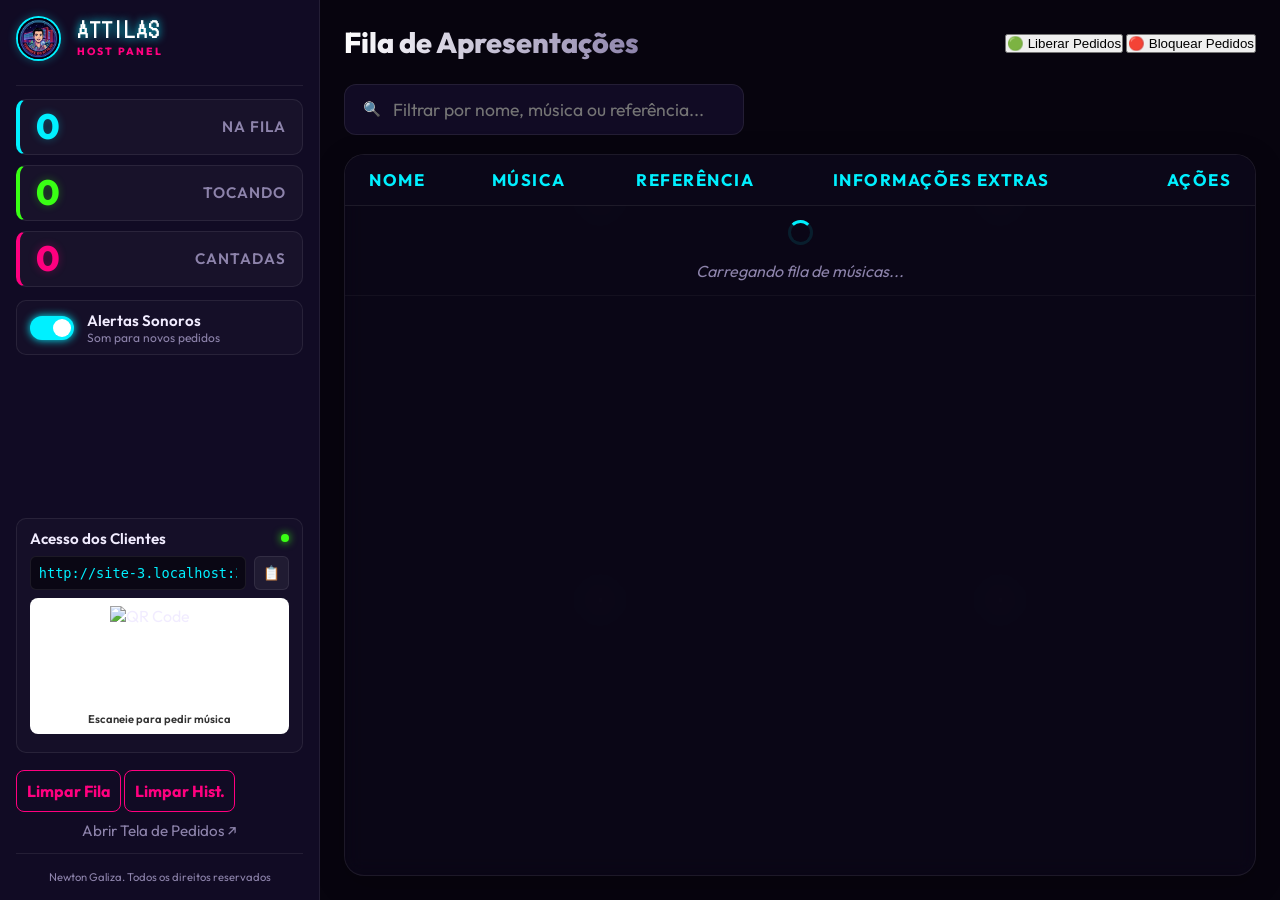
==== admin.html @ 15d0585e "feat: migrate to serverless PWA with Supabase and retain Attilas identity" ====
<!DOCTYPE html>
<html lang="pt-BR">
<head>
    <meta charset="UTF-8">
    <meta name="viewport" content="width=device-width, initial-scale=1.0">
    <title>Painel Admin - Karaokê do Attilas</title>
    
    <!-- PWA Meta Tags -->
    <meta name="theme-color" content="#ff007f">
    <link rel="manifest" href="manifest.json">
    <meta name="apple-mobile-web-app-capable" content="yes">
    <meta name="apple-mobile-web-app-status-bar-style" content="black-translucent">
    <link rel="apple-touch-icon" href="static/images/logo.png">

    <!-- Google Fonts: Outfit for clean interface, DotGothic16 for the retro dot-matrix font -->
    <link rel="preconnect" href="https://fonts.googleapis.com">
    <link rel="preconnect" href="https://fonts.gstatic.com" crossorigin>
    <link href="https://fonts.googleapis.com/css2?family=DotGothic16&family=Outfit:wght@300;400;600;800&display=swap" rel="stylesheet">
    <link rel="stylesheet" href="static/css/admin.css">
    <link rel="icon" type="image/png" href="static/images/logo.png">
</head>
<body>
    <div class="stars"></div>
    <div class="admin-layout">
        <!-- Sidebar or Header Panel -->
        <aside class="sidebar">
            <div class="brand">
                <img src="static/images/logo.png" alt="Logo Karaoke" class="logo">
                <div class="brand-text">
                    <h1 class="retro-font">ATTILAS</h1>
                    <span class="badge">HOST PANEL</span>
                </div>
            </div>

            <!-- Queue Statistics -->
            <div class="stats-panel">
                <div class="stat-card" id="stat-pending">
                    <div class="stat-value">0</div>
                    <div class="stat-label">Na Fila</div>
                </div>
                <div class="stat-card" id="stat-playing">
                    <div class="stat-value">0</div>
                    <div class="stat-label">Tocando</div>
                </div>
                <div class="stat-card" id="stat-completed">
                    <div class="stat-value">0</div>
                    <div class="stat-label">Cantadas</div>
                </div>
            </div>

            <!-- Sound Controller -->
            <div class="audio-toggle-card">
                <label class="switch-container">
                    <input type="checkbox" id="audioToggle" checked>
                    <span class="slider"></span>
                </label>
                <div class="audio-label-group">
                    <span class="audio-title">Alertas Sonoros</span>
                    <span class="audio-subtitle">Som para novos pedidos</span>
                </div>
            </div>

            <!-- Quick Action controls -->
            <div class="sidebar-actions">
                <!-- Compartilhamento do link para Clientes -->
                <div class="tunnel-card">
                    <div class="tunnel-header">
                        <span class="tunnel-title">Acesso dos Clientes</span>
                        <span class="status-dot active"></span>
                    </div>
                    <div>
                        <div class="tunnel-link-group">
                            <input type="text" id="clientUrlVal" readonly class="tunnel-input-url">
                            <button onclick="copyClientUrl()" class="btn-copy" title="Copiar link dos clientes">📋</button>
                        </div>
                        <div class="qr-wrapper">
                            <img id="clientQrCode" src="" alt="QR Code" class="qr-image">
                            <span class="qr-label">Escaneie para pedir música</span>
                        </div>
                    </div>
                </div>

                <div class="sidebar-buttons-row">
                    <button onclick="clearQueue()" class="btn-secondary btn-danger-action">
                        <span>Limpar Fila</span>
                    </button>
                    <button onclick="clearHistory()" class="btn-secondary">
                        <span>Limpar Hist.</span>
                    </button>
                </div>
                <a href="index.html" target="_blank" class="btn-link">Abrir Tela de Pedidos ↗</a>
            </div>

            <footer class="sidebar-footer" style="font-size: 0.7rem; color: var(--text-muted); text-align: center; border-top: 1px solid var(--border-color); padding-top: 1rem; width: 100%;">
                <p>Newton Galiza. Todos os direitos reservados</p>
            </footer>
        </aside>

        <!-- Main Content Area -->
        <main class="main-content">
            <header class="content-header">
                <h2 class="section-title">Fila de Apresentações</h2>
                
                <!-- Toggle Requests Section -->
                <div class="request-toggle-group">
                    <button id="btnAllowRequests" onclick="toggleRequests(true)" class="btn-toggle-req">
                        🟢 Liberar Pedidos
                    </button>
                    <button id="btnBlockRequests" onclick="toggleRequests(false)" class="btn-toggle-req">
                        🔴 Bloquear Pedidos
                    </button>
                </div>

                <!-- Search & Filters -->
                <div class="search-bar">
                    <span class="search-icon">🔍</span>
                    <input type="text" id="searchBar" placeholder="Filtrar por nome, música ou referência..." oninput="filterQueue()">
                </div>
            </header>

            <!-- Table Container -->
            <div class="table-container">
                <table class="queue-table">
                    <thead>
                        <tr>
                            <th>Nome</th>
                            <th>Música</th>
                            <th>Referência</th>
                            <th>Informações Extras</th>
                            <th class="actions-header">Ações</th>
                        </tr>
                    </thead>
                    <tbody id="queueTableBody">
                        <!-- Loaded dynamically via JS -->
                        <tr>
                            <td colspan="5" class="empty-state">
                                <div class="loading-spinner"></div>
                                Carregando fila de músicas...
                            </td>
                        </tr>
                    </tbody>
                </table>
            </div>
        </main>
    </div>

    <!-- Supabase Client CDN -->
    <script src="https://cdn.jsdelivr.net/npm/@supabase/supabase-js@2"></script>
    <script src="static/js/supabase-config.js"></script>
    <script src="static/js/admin.js"></script>

    <!-- PWA Service Worker Registration -->
    <script>
        if ('serviceWorker' in navigator) {
            window.addEventListener('load', () => {
                navigator.serviceWorker.register('sw.js')
                    .then(reg => console.log('Service Worker registrado com sucesso no escopo:', reg.scope))
                    .catch(err => console.error('Erro ao registrar Service Worker:', err));
            });
        }
    </script>
</body>
</html>
---- static/css/admin.css ----
:root {
    --bg-dark: #07040e;
    --bg-panel: #110b24;
    --bg-card: rgba(26, 17, 54, 0.6);
    --primary: #ff007f; /* Neon pink */
    --secondary: #00f0ff; /* Neon cyan */
    --accent: #39ff14; /* Neon green */
    --accent-red: #ff3131; /* Neon red */
    --text-color: #f1ecff;
    --text-muted: #8d83ab;
    --border-color: rgba(255, 255, 255, 0.08);
    --font-primary: 'Outfit', sans-serif;
    --font-retro: 'DotGothic16', sans-serif;
}

* {
    box-sizing: border-box;
    margin: 0;
    padding: 0;
}

body {
    background-color: var(--bg-dark);
    font-family: var(--font-primary);
    color: var(--text-color);
    height: 100vh;
    overflow: hidden;
    position: relative;
}

/* Background effects */
.stars {
    position: fixed;
    top: 0;
    left: 0;
    width: 100%;
    height: 100%;
    background: radial-gradient(white, rgba(255,255,255,.15) 1px, transparent 30px);
    background-size: 400px 400px;
    opacity: 0.15;
    z-index: -1;
    pointer-events: none;
}

/* Layout */
.admin-layout {
    display: grid;
    grid-template-columns: 320px 1fr;
    height: 100vh;
    overflow: hidden;
}

@media (max-width: 900px) {
    .admin-layout {
        grid-template-columns: 1fr;
    }
}

/* Sidebar Styles */
.sidebar {
    background-color: var(--bg-panel);
    border-right: 1px solid var(--border-color);
    padding: 1rem;
    display: flex;
    flex-direction: column;
    gap: 0.8rem;
    position: sticky;
    top: 0;
    height: 100vh;
    overflow-y: auto;
    scrollbar-width: thin;
}

@media (max-width: 900px) {
    .sidebar {
        height: auto;
        position: relative;
    }
}

.brand {
    display: flex;
    align-items: center;
    gap: 1rem;
    padding-bottom: 1.5rem;
    border-bottom: 1px solid var(--border-color);
}

.brand .logo {
    width: 45px;
    height: 45px;
    border-radius: 50%;
    border: 2px solid var(--secondary);
    box-shadow: 0 0 10px rgba(0, 240, 255, 0.3);
}

.brand-text h1 {
    font-family: var(--font-retro);
    font-size: 1.3rem;
    letter-spacing: 1px;
    text-shadow: 0 0 8px var(--secondary);
    color: #fff;
    line-height: 1;
}

.brand-text .badge {
    font-size: 0.65rem;
    font-weight: 800;
    color: var(--primary);
    letter-spacing: 2px;
}

/* Stats Cards */
.stats-panel {
    display: flex;
    flex-direction: column;
    gap: 0.6rem;
}

.stat-card {
    background-color: rgba(255, 255, 255, 0.03);
    border: 1px solid var(--border-color);
    border-radius: 10px;
    padding: 0.6rem 1rem;
    display: flex;
    align-items: center;
    justify-content: space-between;
    transition: all 0.3s ease;
}

.stat-card:hover {
    border-color: rgba(255, 255, 255, 0.15);
    background-color: rgba(255, 255, 255, 0.05);
}

#stat-pending { border-left: 4px solid var(--secondary); }
#stat-playing { border-left: 4px solid var(--accent); }
#stat-completed { border-left: 4px solid var(--primary); }

.stat-value {
    font-size: 2.2rem;
    font-weight: 800;
    line-height: 1;
}

#stat-pending .stat-value { color: var(--secondary); text-shadow: 0 0 8px rgba(0, 240, 255, 0.3); }
#stat-playing .stat-value { color: var(--accent); text-shadow: 0 0 8px rgba(57, 255, 20, 0.3); }
#stat-completed .stat-value { color: var(--primary); text-shadow: 0 0 8px rgba(255, 0, 127, 0.3); }

.stat-label {
    font-size: 0.95rem;
    font-weight: 600;
    text-transform: uppercase;
    letter-spacing: 1px;
    color: var(--text-muted);
}

/* Audio Toggle Card */
.audio-toggle-card {
    background-color: rgba(255, 255, 255, 0.02);
    border: 1px solid var(--border-color);
    border-radius: 10px;
    padding: 0.6rem 0.8rem;
    display: flex;
    align-items: center;
    gap: 0.8rem;
}

.audio-label-group {
    display: flex;
    flex-direction: column;
}

.audio-title {
    font-size: 0.95rem;
    font-weight: 600;
}

.audio-subtitle {
    font-size: 0.75rem;
    color: var(--text-muted);
}

/* Switch styling */
.switch-container {
    position: relative;
    display: inline-block;
    width: 44px;
    height: 24px;
}

.switch-container input {
    opacity: 0;
    width: 0;
    height: 0;
}

.slider {
    position: absolute;
    cursor: pointer;
    top: 0;
    left: 0;
    right: 0;
    bottom: 0;
    background-color: #332555;
    transition: .4s;
    border-radius: 24px;
}

.slider:before {
    position: absolute;
    content: "";
    height: 18px;
    width: 18px;
    left: 3px;
    bottom: 3px;
    background-color: white;
    transition: .4s;
    border-radius: 50%;
}

input:checked + .slider {
    background-color: var(--secondary);
    box-shadow: 0 0 8px var(--secondary);
}

input:checked + .slider:before {
    transform: translateX(20px);
}

/* Sidebar buttons */
.sidebar-actions {
    display: flex;
    flex-direction: column;
    gap: 0.6rem;
    margin-top: auto;
}

.btn-secondary {
    padding: 0.6rem;
    background: transparent;
    border: 1px solid var(--primary);
    color: var(--primary);
    border-radius: 8px;
    font-family: var(--font-primary);
    font-weight: 700;
    font-size: 1rem;
    cursor: pointer;
    transition: all 0.2s ease;
}

.btn-secondary:hover {
    background-color: var(--primary);
    color: #fff;
    box-shadow: 0 0 15px rgba(255, 0, 127, 0.4);
}

.btn-link {
    text-align: center;
    font-size: 0.95rem;
    color: var(--text-muted);
    text-decoration: none;
    transition: color 0.2s;
}

.btn-link:hover {
    color: var(--secondary);
}

/* Main Content Styles */
.main-content {
    padding: 1.5rem;
    display: flex;
    flex-direction: column;
    gap: 1.2rem;
    height: 100vh;
    overflow: hidden;
}

.content-header {
    display: flex;
    justify-content: space-between;
    align-items: center;
    flex-wrap: wrap;
    gap: 1.5rem;
}

.section-title {
    font-size: 1.8rem;
    font-weight: 800;
    background: linear-gradient(to right, #fff, var(--text-muted));
    -webkit-background-clip: text;
    -webkit-text-fill-color: transparent;
}

/* Search Bar */
.search-bar {
    position: relative;
    max-width: 400px;
    width: 100%;
}

.search-icon {
    position: absolute;
    left: 1.2rem;
    top: 50%;
    transform: translateY(-50%);
    color: var(--text-muted);
    font-size: 0.9rem;
}

.search-bar input {
    width: 100%;
    padding: 0.8rem 1.2rem 0.8rem 3rem;
    background-color: var(--bg-panel);
    border: 1px solid var(--border-color);
    border-radius: 12px;
    color: #fff;
    font-family: var(--font-primary);
    font-size: 1.1rem;
    outline: none;
    transition: all 0.3s ease;
}

.search-bar input:focus {
    border-color: var(--secondary);
    box-shadow: 0 0 10px rgba(0, 240, 255, 0.15);
}

/* Table Card Container */
.table-container {
    background-color: rgba(17, 11, 36, 0.4);
    border: 1px solid var(--border-color);
    border-radius: 20px;
    overflow-y: auto;
    backdrop-filter: blur(10px);
    box-shadow: 0 8px 32px rgba(0, 0, 0, 0.2);
    flex: 1;
    min-height: 0;
}

.queue-table {
    width: 100%;
    border-collapse: collapse;
    text-align: left;
}

.queue-table th, .queue-table td {
    padding: 0.9rem 1.5rem;
}

.queue-table th {
    background-color: rgba(12, 8, 25, 0.95);
    font-size: 1.05rem;
    font-weight: 700;
    text-transform: uppercase;
    letter-spacing: 1.5px;
    color: var(--secondary);
    border-bottom: 1px solid var(--border-color);
    position: sticky;
    top: 0;
    z-index: 10;
}

.queue-table tbody tr {
    border-bottom: 1px solid rgba(255, 255, 255, 0.04);
    transition: background-color 0.2s ease;
}

.queue-table tbody tr:hover {
    background-color: rgba(255, 255, 255, 0.02);
}

/* Row states */
.row-playing {
    background: linear-gradient(90deg, rgba(57, 255, 20, 0.05) 0%, transparent 100%);
    border-left: 4px solid var(--accent);
}

.row-playing td {
    font-weight: 600;
    font-size: 1.25rem;
}

/* Empty or Loading State */
.empty-state {
    text-align: center;
    padding: 4rem 2rem;
    color: var(--text-muted);
    font-style: italic;
}

.loading-spinner {
    width: 25px;
    height: 25px;
    border: 3px solid rgba(0, 240, 255, 0.1);
    border-top: 3px solid var(--secondary);
    border-radius: 50%;
    margin: 0 auto 1rem;
    animation: spin 1s linear infinite;
}

@keyframes spin {
    0% { transform: rotate(0deg); }
    100% { transform: rotate(360deg); }
}

/* Badges for Status */
.badge-status {
    padding: 0.35rem 0.75rem;
    border-radius: 20px;
    font-size: 0.75rem;
    font-weight: 700;
    text-transform: uppercase;
    letter-spacing: 0.5px;
    display: inline-flex;
    align-items: center;
    gap: 0.4rem;
}

.badge-playing {
    background-color: rgba(57, 255, 20, 0.15);
    color: var(--accent);
    box-shadow: 0 0 10px rgba(57, 255, 20, 0.2);
    animation: flash 1.5s infinite alternate;
}

@keyframes flash {
    0% { opacity: 0.7; }
    100% { opacity: 1; }
}

.badge-completed {
    background-color: rgba(255, 0, 127, 0.1);
    color: var(--primary);
}

.badge-cancelled {
    background-color: rgba(255, 49, 49, 0.1);
    color: var(--accent-red);
}

/* Action buttons in columns */
.actions-header {
    text-align: right;
}

.actions-cell {
    display: flex;
    justify-content: flex-end;
    gap: 0.5rem;
}

.btn-action {
    padding: 0.5rem 0.9rem;
    border: none;
    border-radius: 8px;
    font-family: var(--font-primary);
    font-weight: 700;
    font-size: 1rem;
    cursor: pointer;
    transition: all 0.2s ease;
    display: flex;
    align-items: center;
    gap: 0.3rem;
    white-space: nowrap;
}

.btn-play {
    background-color: var(--accent);
    color: var(--bg-dark);
}

.btn-play:hover {
    background-color: #2ee00e;
    box-shadow: 0 0 12px rgba(57, 255, 20, 0.4);
    transform: scale(1.05);
}

.btn-done {
    background-color: rgba(255, 255, 255, 0.08);
    color: #fff;
    border: 1px solid rgba(255, 255, 255, 0.1);
}

.btn-done:hover {
    background-color: rgba(255, 255, 255, 0.15);
    border-color: rgba(255, 255, 255, 0.25);
}

.btn-cancel {
    background-color: rgba(255, 49, 49, 0.05);
    color: var(--accent-red);
    border: 1px solid rgba(255, 49, 49, 0.15);
}

.btn-cancel:hover {
    background-color: var(--accent-red);
    color: #fff;
    box-shadow: 0 0 10px rgba(255, 49, 49, 0.3);
}

.btn-delete {
    background-color: rgba(255, 255, 255, 0.03);
    color: var(--text-muted);
    border: 1px solid var(--border-color);
}

.btn-delete:hover {
    background-color: var(--accent-red);
    color: #fff;
    border-color: var(--accent-red);
}

.trial-info-badge {
    background-color: rgba(0, 240, 255, 0.12);
    border: 1px solid var(--secondary);
    color: var(--secondary);
    padding: 0.75rem;
    border-radius: 10px;
    font-size: 0.85rem;
    font-weight: 600;
    text-align: center;
    margin-bottom: 1rem;
    box-shadow: 0 0 10px rgba(0, 240, 255, 0.15);
}

.tunnel-card {
    background: rgba(255, 255, 255, 0.02);
    border: 1px solid var(--border-color);
    border-radius: 10px;
    padding: 0.6rem 0.8rem;
    margin-bottom: 0.5rem;
    text-align: left;
}

.tunnel-header {
    display: flex;
    justify-content: space-between;
    align-items: center;
    margin-bottom: 0.5rem;
}

.tunnel-title {
    font-size: 0.95rem;
    font-weight: 600;
    color: var(--text-color);
}

.status-dot {
    width: 8px;
    height: 8px;
    border-radius: 50%;
    background-color: #555;
    transition: background-color 0.3s ease;
}

.status-dot.active {
    background-color: var(--accent);
    box-shadow: 0 0 8px var(--accent);
}

.tunnel-input {
    width: 100%;
    padding: 0.5rem;
    background: rgba(0, 0, 0, 0.3);
    border: 1px solid var(--border-color);
    border-radius: 6px;
    color: #fff;
    font-size: 0.85rem;
    margin-bottom: 0.5rem;
    outline: none;
}

.tunnel-input:focus {
    border-color: var(--secondary);
}

.btn-tunnel {
    width: 100%;
    padding: 0.5rem;
    border: none;
    border-radius: 6px;
    font-weight: 600;
    font-size: 0.85rem;
    cursor: pointer;
    transition: all 0.3s ease;
}

.btn-start {
    background: var(--primary);
    color: #07040e;
}

.btn-start:hover {
    background: var(--secondary);
    box-shadow: 0 0 10px rgba(0, 240, 255, 0.3);
}

.btn-stop {
    background: rgba(255, 60, 60, 0.15);
    color: var(--accent-red);
    border: 1px solid rgba(255, 60, 60, 0.3);
    margin-top: 0.5rem;
}

.btn-stop:hover {
    background: var(--accent-red);
    color: #fff;
}

.tunnel-link-group {
    display: flex;
    gap: 0.5rem;
    margin-bottom: 0.5rem;
}

.tunnel-input-url {
    flex: 1;
    padding: 0.5rem;
    background: rgba(0, 0, 0, 0.5);
    border: 1px solid var(--border-color);
    border-radius: 6px;
    color: var(--secondary);
    font-size: 0.85rem;
    outline: none;
    font-family: monospace;
}

.btn-copy {
    padding: 0.5rem;
    background: rgba(255, 255, 255, 0.05);
    border: 1px solid var(--border-color);
    border-radius: 6px;
    color: #fff;
    cursor: pointer;
    font-size: 0.85rem;
}

.btn-copy:hover {
    background: rgba(255, 255, 255, 0.1);
}

.qr-wrapper {
    display: flex;
    flex-direction: column;
    align-items: center;
    gap: 0.4rem;
    background: #fff;
    padding: 0.5rem;
    border-radius: 8px;
    margin-bottom: 0.5rem;
}

.qr-image {
    width: 100px;
    height: 100px;
}

.qr-label {
    font-size: 0.7rem;
    color: #333;
    font-weight: 600;
}

/* Custom scrollbar styling for a premium look */
::-webkit-scrollbar {
    width: 8px;
    height: 8px;
}
::-webkit-scrollbar-track {
    background: rgba(0, 0, 0, 0.2);
}
::-webkit-scrollbar-thumb {
    background: var(--border-color);
    border-radius: 4px;
}
::-webkit-scrollbar-thumb:hover {
    background: var(--primary);
}
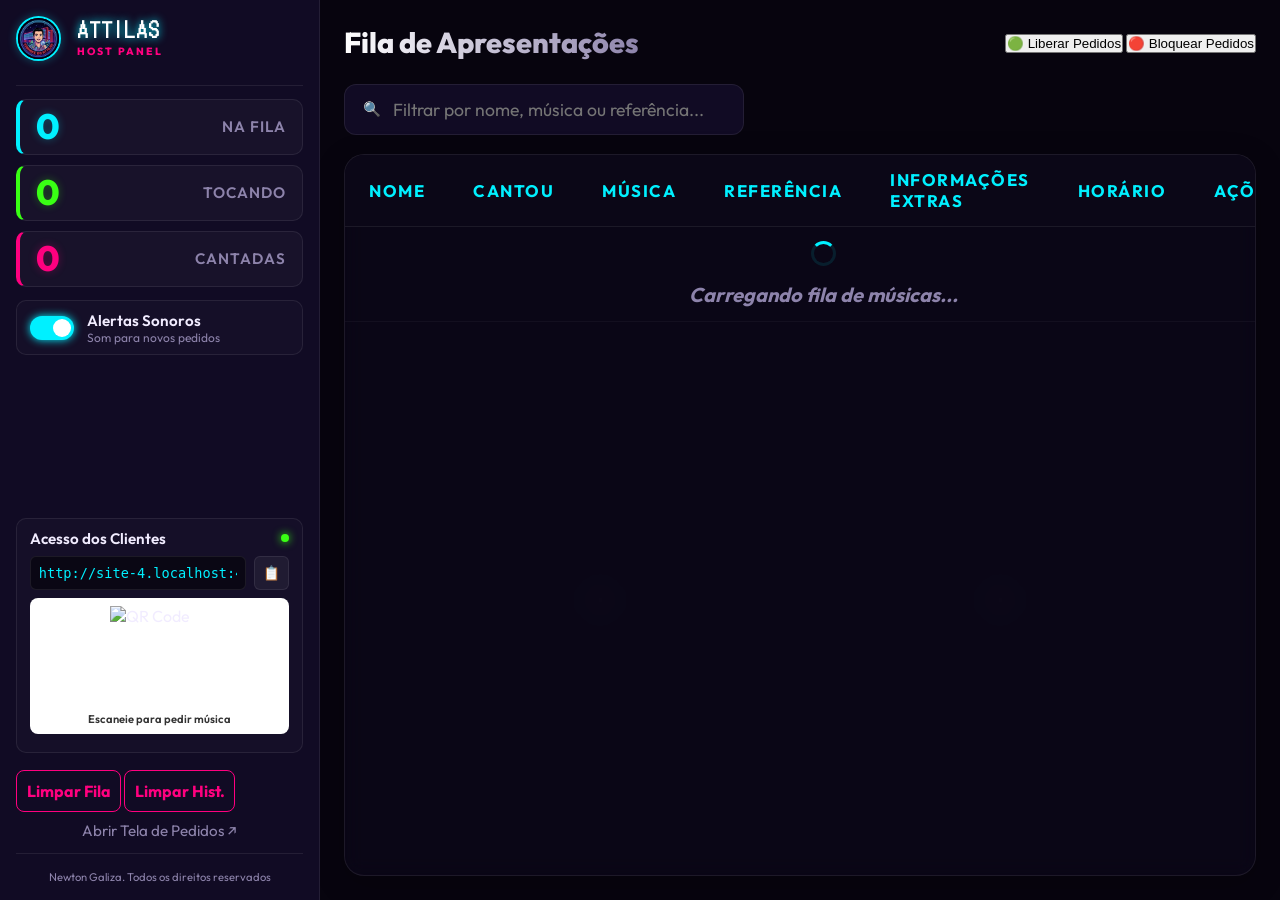
==== commit 447aaabf: "feat: mudança no controle da fila" ====
--- a/admin.html
+++ b/admin.html
@@ -124,16 +124,18 @@
                     <thead>
                         <tr>
                             <th>Nome</th>
+                            <th style="text-align: center; width: 90px;">Cantou</th>
                             <th>Música</th>
                             <th>Referência</th>
                             <th>Informações Extras</th>
+                            <th>Horário</th>
                             <th class="actions-header">Ações</th>
                         </tr>
                     </thead>
                     <tbody id="queueTableBody">
                         <!-- Loaded dynamically via JS -->
                         <tr>
-                            <td colspan="5" class="empty-state">
+                            <td colspan="7" class="empty-state">
                                 <div class="loading-spinner"></div>
                                 Carregando fila de músicas...
                             </td>
--- a/static/css/admin.css
+++ b/static/css/admin.css
@@ -345,8 +345,14 @@
     text-align: left;
 }
 
-.queue-table th, .queue-table td {
+.queue-table th {
     padding: 0.9rem 1.5rem;
+}
+
+.queue-table td {
+    padding: 0.9rem 1.5rem;
+    font-size: 20px;
+    font-weight: bold;
 }
 
 .queue-table th {
@@ -378,8 +384,48 @@
 }
 
 .row-playing td {
-    font-weight: 600;
-    font-size: 1.25rem;
+    font-weight: bold;
+    font-size: 20px;
+}
+
+.row-completed {
+    /* Keep full opacity so the red text is solid and readable */
+}
+
+.row-completed td:not(:nth-child(2)):not(:last-child) {
+    text-decoration: line-through;
+    color: var(--accent-red);
+}
+
+/* Singer Count Badge */
+.singer-count-badge {
+    display: inline-flex;
+    align-items: center;
+    justify-content: center;
+    border-radius: 6px;
+    padding: 0.15rem 0.5rem;
+    font-size: 0.85rem;
+    font-weight: 700;
+    min-width: 24px;
+    text-align: center;
+}
+
+.singer-count-badge.count-zero {
+    background-color: rgba(57, 255, 20, 0.1);
+    color: var(--accent);
+    border: 1px solid rgba(57, 255, 20, 0.2);
+}
+
+.singer-count-badge.count-has {
+    background-color: rgba(255, 255, 255, 0.05);
+    color: var(--text-muted);
+    border: 1px solid rgba(255, 255, 255, 0.1);
+}
+
+.singer-count-badge.count-many {
+    background-color: rgba(0, 240, 255, 0.15);
+    color: var(--secondary);
+    border: 1px solid var(--secondary);
 }
 
 /* Empty or Loading State */
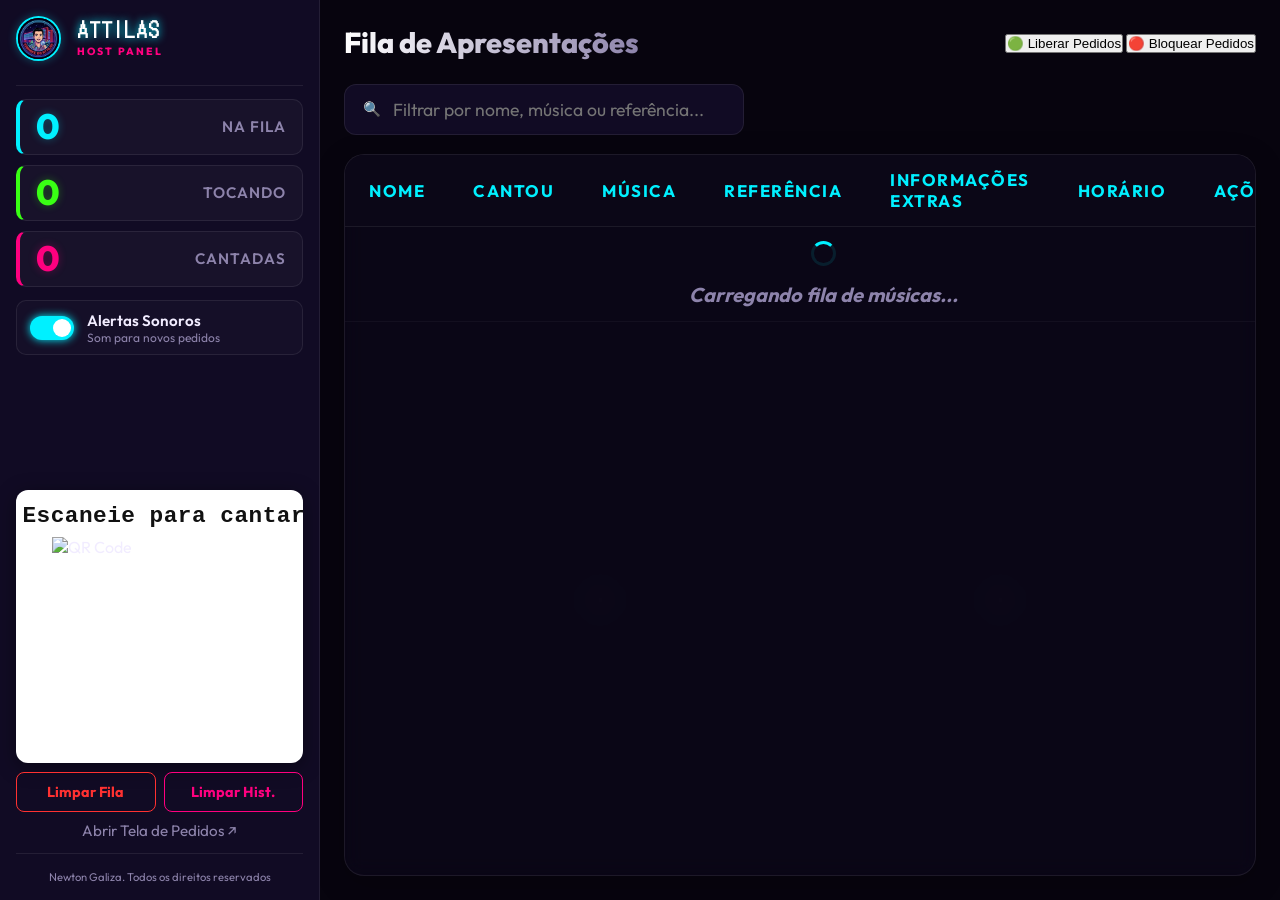
==== commit e75e8cbd: "style: atualiza layout do qr code com escaneie para cantar monospace ampliado" ====
--- a/admin.html
+++ b/admin.html
@@ -62,22 +62,12 @@
 
             <!-- Quick Action controls -->
             <div class="sidebar-actions">
-                <!-- Compartilhamento do link para Clientes -->
-                <div class="tunnel-card">
-                    <div class="tunnel-header">
-                        <span class="tunnel-title">Acesso dos Clientes</span>
-                        <span class="status-dot active"></span>
-                    </div>
-                    <div>
-                        <div class="tunnel-link-group">
-                            <input type="text" id="clientUrlVal" readonly class="tunnel-input-url">
-                            <button onclick="copyClientUrl()" class="btn-copy" title="Copiar link dos clientes">📋</button>
-                        </div>
-                        <div class="qr-wrapper">
-                            <img id="clientQrCode" src="" alt="QR Code" class="qr-image">
-                            <span class="qr-label">Escaneie para pedir música</span>
-                        </div>
-                    </div>
+                <input type="hidden" id="clientUrlVal">
+
+                <!-- QR Code dos Clientes -->
+                <div class="qr-wrapper">
+                    <span class="qr-label">Escaneie para cantar</span>
+                    <img id="clientQrCode" src="" alt="QR Code" class="qr-image">
                 </div>
 
                 <div class="sidebar-buttons-row">
--- a/static/css/admin.css
+++ b/static/css/admin.css
@@ -236,23 +236,42 @@
     margin-top: auto;
 }
 
+.sidebar-buttons-row {
+    display: grid;
+    grid-template-columns: 1fr 1fr;
+    gap: 0.5rem;
+}
+
 .btn-secondary {
-    padding: 0.6rem;
+    padding: 0.6rem 0.3rem;
     background: transparent;
     border: 1px solid var(--primary);
     color: var(--primary);
     border-radius: 8px;
     font-family: var(--font-primary);
     font-weight: 700;
-    font-size: 1rem;
+    font-size: 0.9rem;
     cursor: pointer;
     transition: all 0.2s ease;
+    text-align: center;
+    white-space: nowrap;
 }
 
 .btn-secondary:hover {
     background-color: var(--primary);
     color: #fff;
     box-shadow: 0 0 15px rgba(255, 0, 127, 0.4);
+}
+
+.btn-danger-action {
+    border-color: var(--accent-red) !important;
+    color: var(--accent-red) !important;
+}
+
+.btn-danger-action:hover {
+    background-color: var(--accent-red) !important;
+    color: #fff !important;
+    box-shadow: 0 0 15px rgba(255, 60, 60, 0.4) !important;
 }
 
 .btn-link {
@@ -691,22 +710,34 @@
     display: flex;
     flex-direction: column;
     align-items: center;
-    gap: 0.4rem;
-    background: #fff;
-    padding: 0.5rem;
-    border-radius: 8px;
+    background: #ffffff;
+    padding: 0.85rem 0.4rem 0.65rem 0.4rem;
+    border-radius: 12px;
+    box-shadow: 0 4px 20px rgba(0, 0, 0, 0.4);
+    box-sizing: border-box;
+    width: 100%;
+}
+
+.qr-label {
+    font-family: 'Consolas', 'Courier New', Courier, monospace;
+    font-size: 1.42rem;
+    color: #111111;
+    font-weight: 700;
+    text-align: center;
+    width: 100%;
     margin-bottom: 0.5rem;
+    letter-spacing: 0.5px;
+    white-space: nowrap;
+    display: block;
 }
 
 .qr-image {
-    width: 100px;
-    height: 100px;
-}
-
-.qr-label {
-    font-size: 0.7rem;
-    color: #333;
-    font-weight: 600;
+    width: 100%;
+    max-width: 215px;
+    height: auto;
+    aspect-ratio: 1 / 1;
+    display: block;
+    object-fit: contain;
 }
 
 /* Custom scrollbar styling for a premium look */
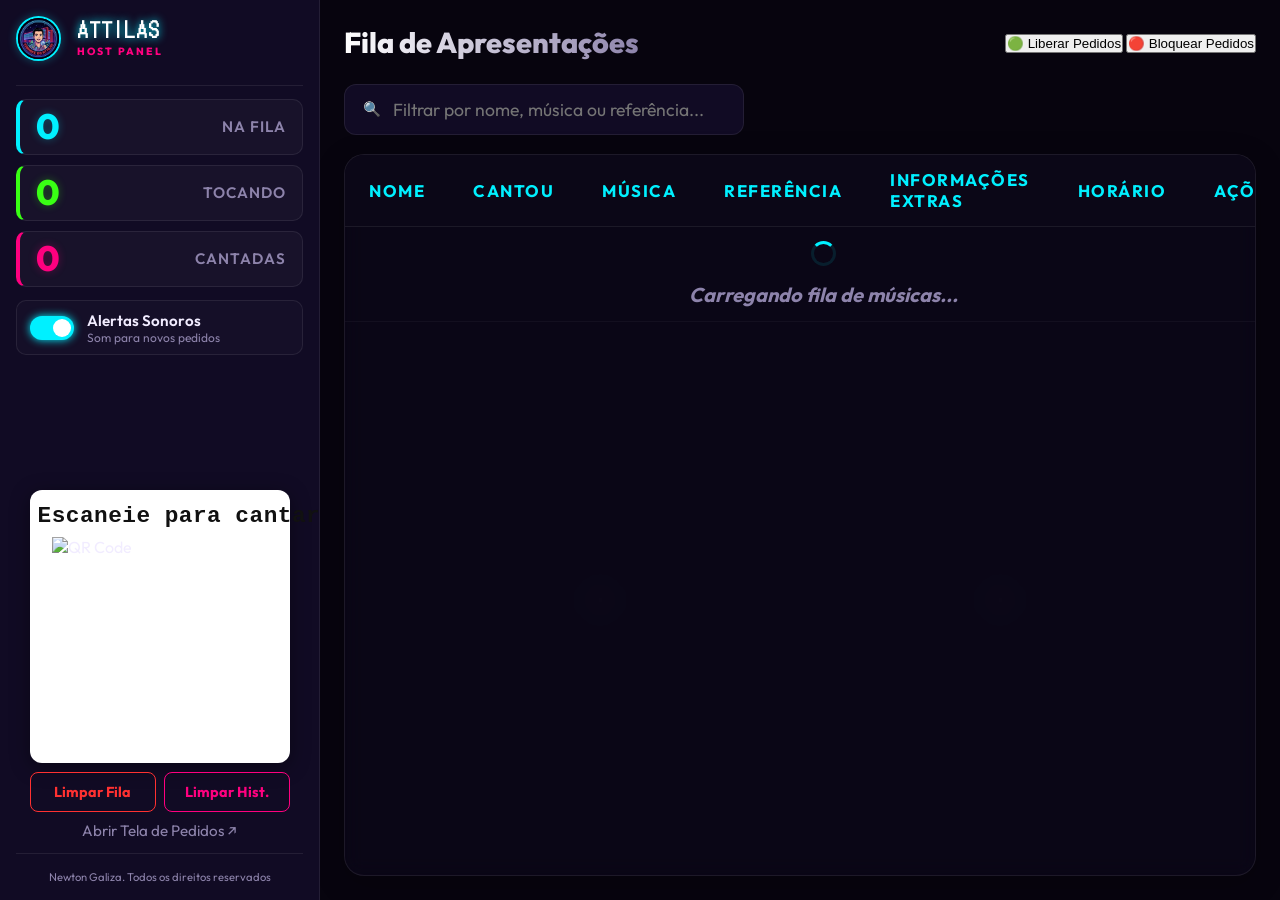
==== commit 6ce0c72f: "fix: atualiza cache do service worker v2.2 e trava largura maxima do qr code" ====
--- a/admin.html
+++ b/admin.html
@@ -16,7 +16,7 @@
     <link rel="preconnect" href="https://fonts.googleapis.com">
     <link rel="preconnect" href="https://fonts.gstatic.com" crossorigin>
     <link href="https://fonts.googleapis.com/css2?family=DotGothic16&family=Outfit:wght@300;400;600;800&display=swap" rel="stylesheet">
-    <link rel="stylesheet" href="static/css/admin.css">
+    <link rel="stylesheet" href="static/css/admin.css?v=2.2">
     <link rel="icon" type="image/png" href="static/images/logo.png">
 </head>
 <body>
@@ -139,7 +139,7 @@
     <!-- Supabase Client CDN -->
     <script src="https://cdn.jsdelivr.net/npm/@supabase/supabase-js@2"></script>
     <script src="static/js/supabase-config.js"></script>
-    <script src="static/js/admin.js"></script>
+    <script src="static/js/admin.js?v=2.2"></script>
 
     <!-- PWA Service Worker Registration -->
     <script>
--- a/static/css/admin.css
+++ b/static/css/admin.css
@@ -240,6 +240,9 @@
     display: grid;
     grid-template-columns: 1fr 1fr;
     gap: 0.5rem;
+    width: 100%;
+    max-width: 260px;
+    margin: 0 auto;
 }
 
 .btn-secondary {
@@ -711,11 +714,13 @@
     flex-direction: column;
     align-items: center;
     background: #ffffff;
-    padding: 0.85rem 0.4rem 0.65rem 0.4rem;
+    padding: 0.85rem 0.5rem 0.65rem 0.5rem;
     border-radius: 12px;
     box-shadow: 0 4px 20px rgba(0, 0, 0, 0.4);
     box-sizing: border-box;
     width: 100%;
+    max-width: 260px;
+    margin: 0 auto;
 }
 
 .qr-label {
